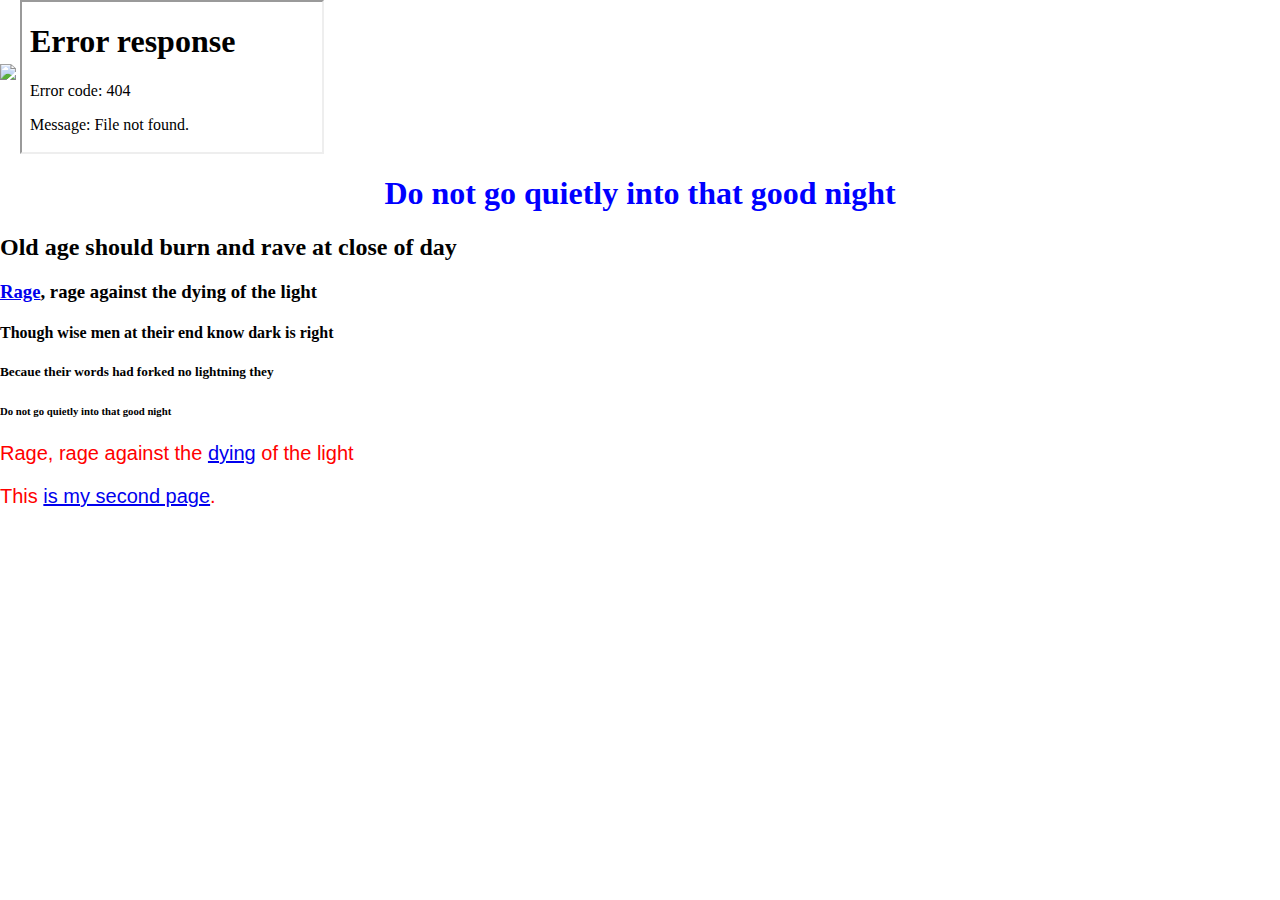
==== index.html @ bcf672c4 "Upload" ====
<!DOCTYPE html>
<html>
    <head>
        <title>Sketch</title>
        <meta charset="utf-8">
        <style>
            h1{
                color:blue;
                text-align: center;
            }
            p{
                color:red;
                font-family: Helvetica;
                font-size: 20px;
            }
            body {
                background-color: #ffffff;
                margin: 0;
            }
			img{
				vertical-align: text-bottom
			}
            </style>
     </head>
     <body>
           	<img src= "images/yoink.jpg" align="top">
            <iframe src="sketch.html" align="middle"></iframe>
            <h1>Do not go quietly into that good night</h1>
            <h2>Old age should burn and rave at close of day</h2>
            <h3><a href="index.html" target="_blank">Rage</a>, rage against the dying of the light</h3>
            <h4>Though wise men at their end know dark is right</h4>
            <h5>Becaue their words had forked no lightning they</h5>
            <h6>Do not go quietly into that good night</h6>
            <p>Rage, rage against the <a href="https://www.facebook.com">dying</a> of the light</p>
			<p>This <a href="Page.html" target="_blank">is my second page</a>.</p>
     </body>
</html>
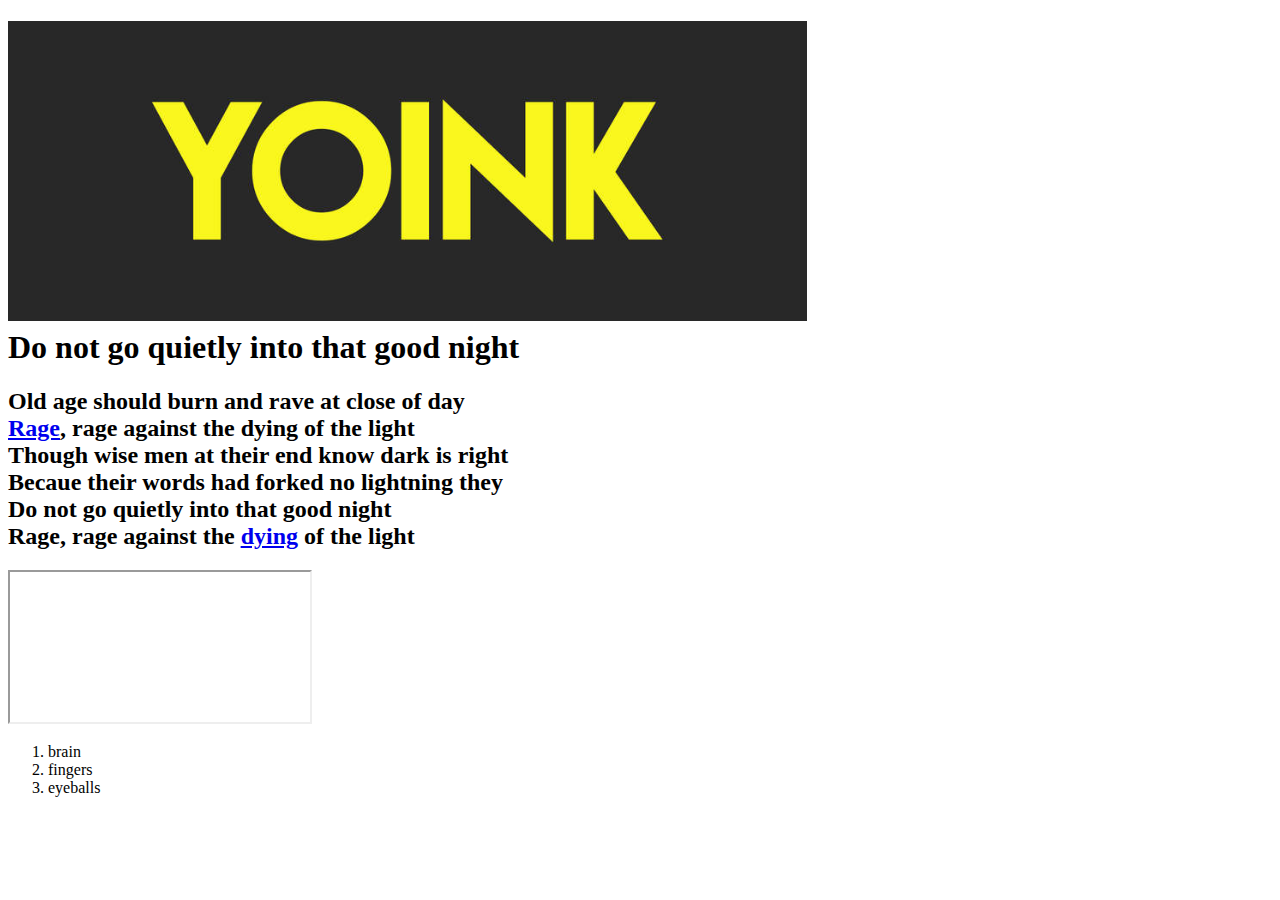
==== commit c4fcb71b: "CSS" ====
--- a/index.html
+++ b/index.html
@@ -1,37 +1,28 @@
 <!DOCTYPE html>
 <html>
     <head>
-        <title>Sketch</title>
-        <meta charset="utf-8">
-        <style>
-            h1{
-                color:blue;
-                text-align: center;
-            }
-            p{
-                color:red;
-                font-family: Helvetica;
-                font-size: 20px;
-            }
-            body {
-                background-color: #ffffff;
-                margin: 0;
-            }
-			img{
-				vertical-align: text-bottom
-			}
-            </style>
-     </head>
-     <body>
-           	<img src= "images/yoink.jpg" align="top">
-            <iframe src="sketch.html" align="middle"></iframe>
-            <h1>Do not go quietly into that good night</h1>
-            <h2>Old age should burn and rave at close of day</h2>
-            <h3><a href="index.html" target="_blank">Rage</a>, rage against the dying of the light</h3>
-            <h4>Though wise men at their end know dark is right</h4>
-            <h5>Becaue their words had forked no lightning they</h5>
-            <h6>Do not go quietly into that good night</h6>
-            <p>Rage, rage against the <a href="https://www.facebook.com">dying</a> of the light</p>
-			<p>This <a href="Page.html" target="_blank">is my second page</a>.</p>
-     </body>
+		<title>Sketch</title>
+        <link rel="stylesheet" type="text/css" href="css/stylesheet.css">
+    </head>
+        <body>
+            <h1 id="#heading"><a href="http://www.the.com" target="_blank"><img src= "images/yoink.jpg"  alt="yoink" style="height:300px;"></a><br>Do not go quietly into that good night
+			</h1>
+			
+            <h2>Old age should burn and rave at close of day<br>
+            	<a href="page1.html" target="_blank">Rage</a>, rage against the dying of the light<br>
+           		Though wise men at their end know dark is right<br>
+            	Becaue their words had forked no lightning they<br>
+            	Do not go quietly into that good night<br>
+            	Rage, rage against the <a href="https://www.facebook.com">dying</a> of the light
+			</h2>
+			<h3>
+				<iframe src="Sketch.html" align="center"></iframe>
+			</h3>
+			
+			<ol>
+				<li>brain</li>
+				<li>fingers</li>
+				<li>eyeballs</li>
+			</ol>
+        </body>
 </html>